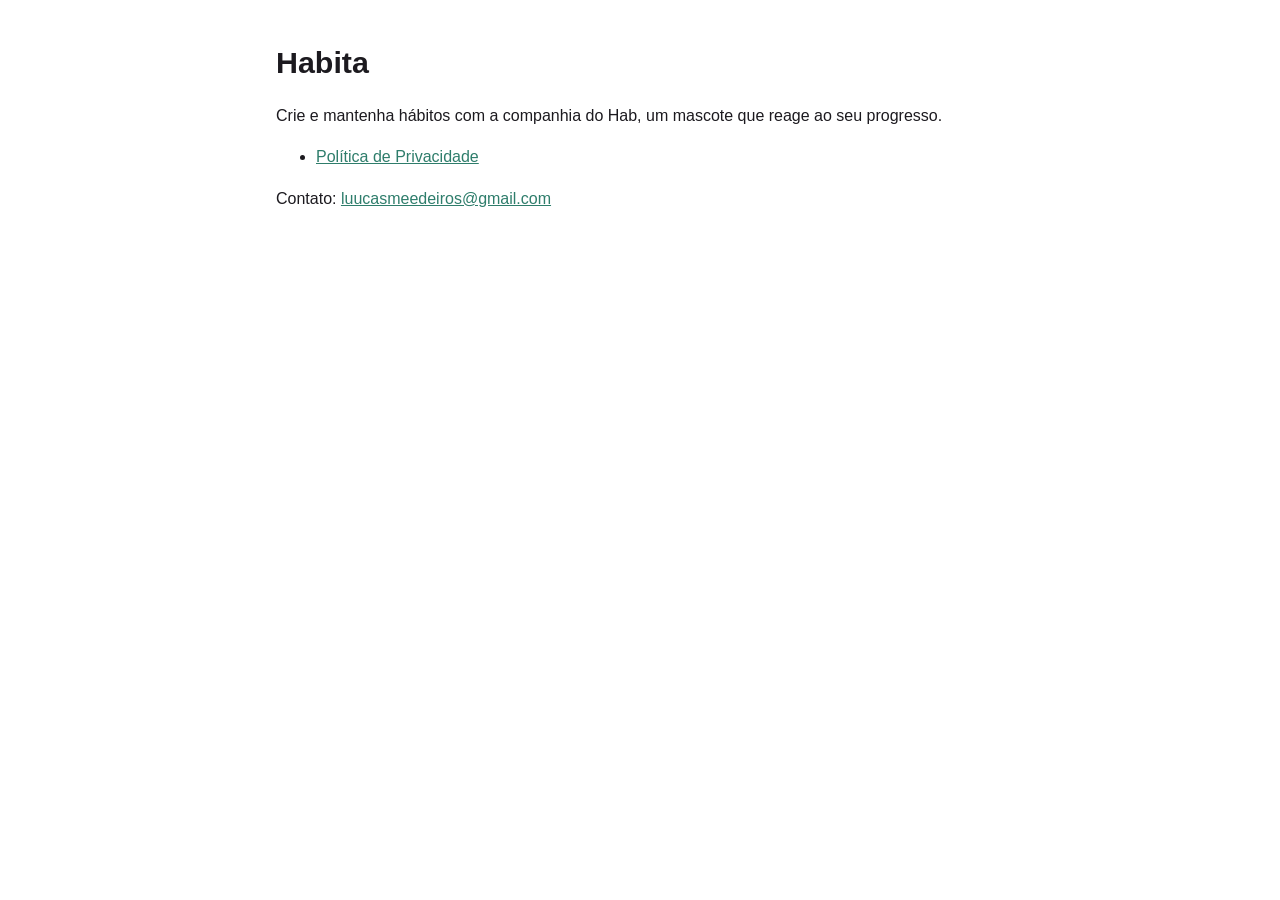
==== index.html @ 7a21b628 "Política de Privacidade do Habita Página inicial e Política de Privacidade (LGPD), vigente desde 06/" ====
<!doctype html>
<html lang="pt-BR">
<head>
<meta charset="utf-8">
<meta name="viewport" content="width=device-width, initial-scale=1">
<title>Habita</title>
<meta name="description" content="Habita: crie e mantenha hábitos com a companhia do Hab.">
<link rel="stylesheet" href="estilo.css">
</head>
<body>
<main>
<h1>Habita</h1>
<p>Crie e mantenha hábitos com a companhia do Hab, um mascote que reage ao seu progresso.</p>
<ul>
<li><a href="privacidade/">Política de Privacidade</a></li>
</ul>
<p>Contato: <a href="mailto:luucasmeedeiros@gmail.com">luucasmeedeiros@gmail.com</a></p>
</main>
</body>
</html>
---- estilo.css ----
:root {
  --fundo: #ffffff;
  --texto: #1c1a1f;
  --suave: #5d5866;
  --linha: #e4e1e8;
  --destaque: #2e7d6b;
  color-scheme: light dark;
}
@media (prefers-color-scheme: dark) {
  :root {
    --fundo: #17111c;
    --texto: #f1eef4;
    --suave: #b5afbd;
    --linha: #332b3a;
    --destaque: #8ee3c1;
  }
}
* { box-sizing: border-box; }
body {
  margin: 0;
  background: var(--fundo);
  color: var(--texto);
  font: 16px/1.6 -apple-system, BlinkMacSystemFont, "Segoe UI", Roboto, sans-serif;
}
main { max-width: 760px; margin: 0 auto; padding: 32px 16px 64px; }
h1 { font-size: 1.9rem; margin: 0.2em 0; }
h2 { font-size: 1.2rem; margin-top: 2em; }
a { color: var(--destaque); }
.data, .voltar { color: var(--suave); font-size: 0.9rem; }
table { width: 100%; border-collapse: collapse; font-size: 0.92rem; display: block; overflow-x: auto; }
th, td { text-align: left; vertical-align: top; padding: 8px; border-bottom: 1px solid var(--linha); }
th { color: var(--suave); font-weight: 600; }
li { margin: 0.3em 0; }
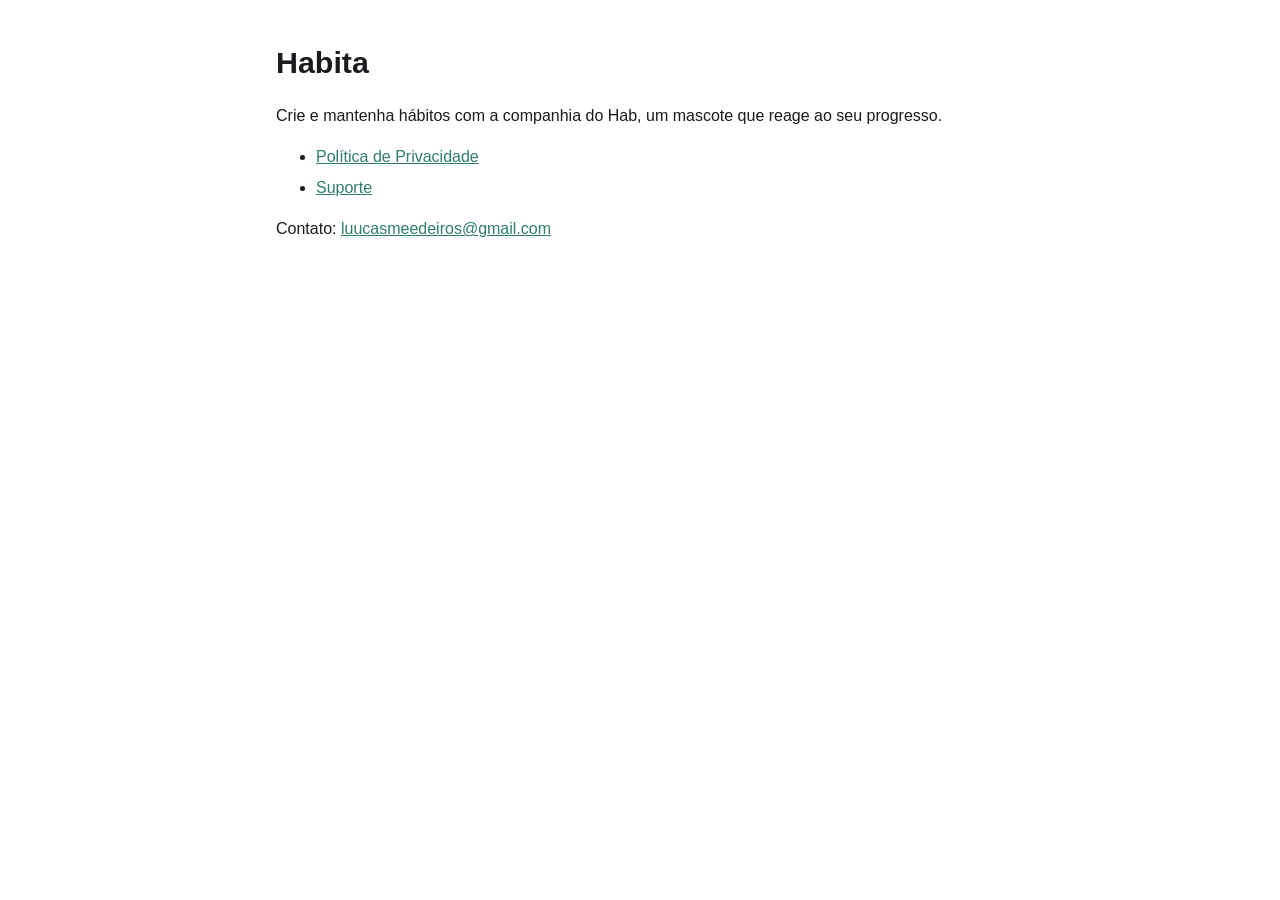
==== commit bb8cb0c2: "Página de suporte do Habita Contato e perguntas frequentes (conclusão, lembretes, Premium, exclusão " ====
--- a/index.html
+++ b/index.html
@@ -13,6 +13,7 @@
 <p>Crie e mantenha hábitos com a companhia do Hab, um mascote que reage ao seu progresso.</p>
 <ul>
 <li><a href="privacidade/">Política de Privacidade</a></li>
+<li><a href="suporte/">Suporte</a></li>
 </ul>
 <p>Contato: <a href="mailto:luucasmeedeiros@gmail.com">luucasmeedeiros@gmail.com</a></p>
 </main>
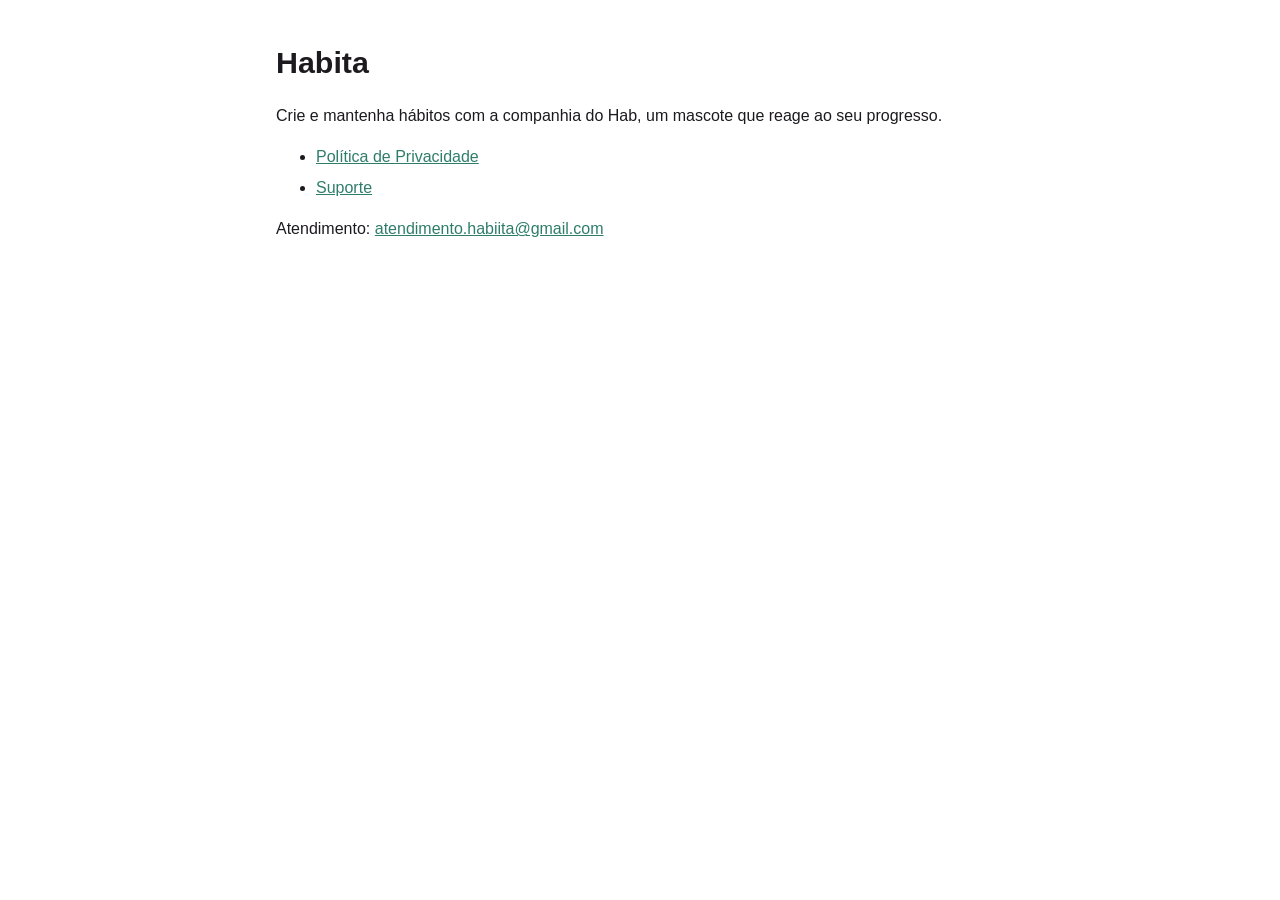
==== commit a7c6410d: "Suporte: atendimento.habiita@gmail.com como canal oficial (#241) A página de suporte (URL de suporte" ====
--- a/index.html
+++ b/index.html
@@ -15,7 +15,7 @@
 <li><a href="privacidade/">Política de Privacidade</a></li>
 <li><a href="suporte/">Suporte</a></li>
 </ul>
-<p>Contato: <a href="mailto:luucasmeedeiros@gmail.com">luucasmeedeiros@gmail.com</a></p>
+<p>Atendimento: <a href="mailto:atendimento.habiita@gmail.com">atendimento.habiita@gmail.com</a></p>
 </main>
 </body>
 </html>
